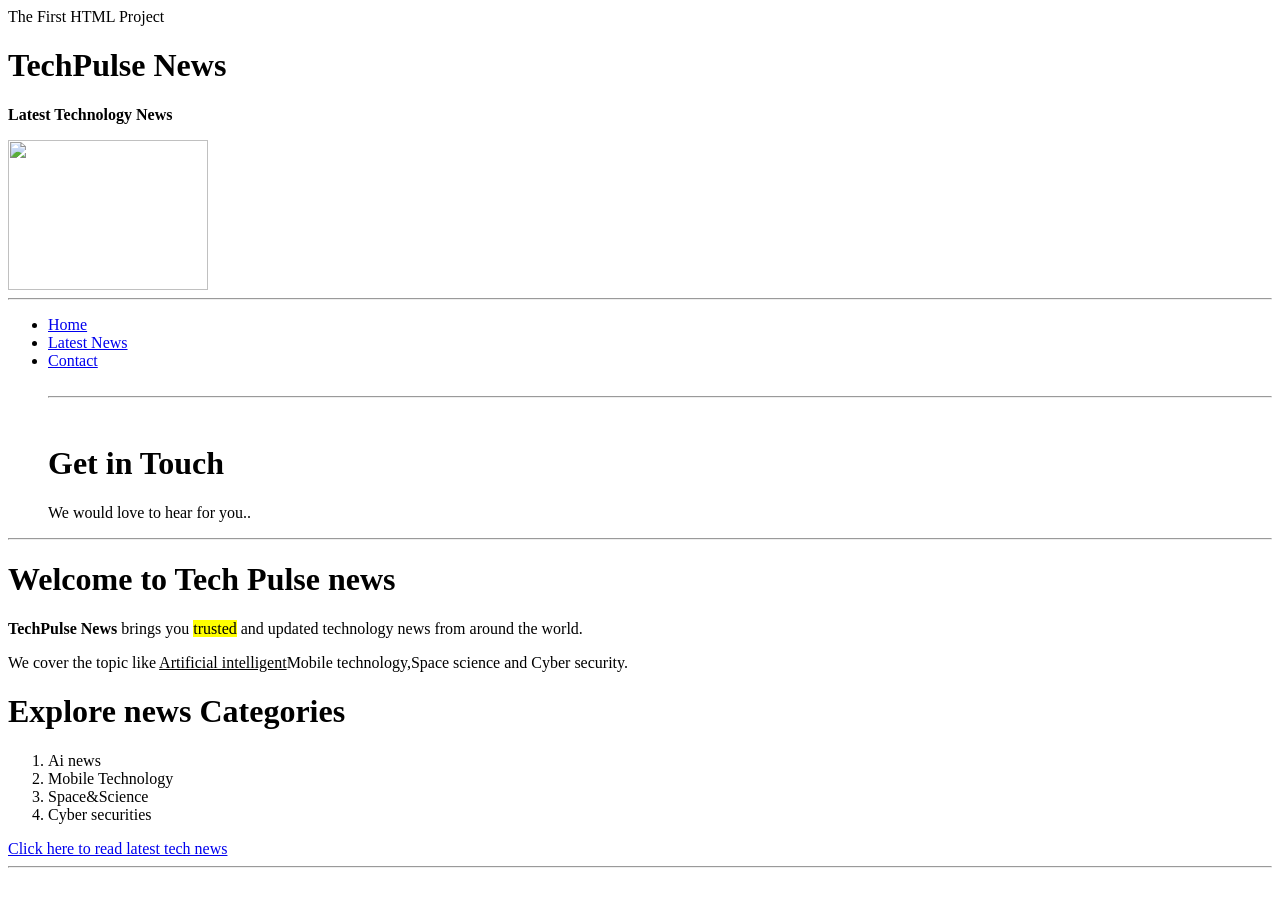
==== index.html @ 85b1090f "Add files via upload" ====
<!DOCTYPE html>
<html lang="en">
<head>
    <tittle> The First HTML Project</tittle>
    <meta charset="UTF-8">
    <meta name="viewport" content="width=device-width, initial-scale=1.0">
    <title>Document</title>
</head>
<body>
    <h1><b>TechPulse News</b></h1>
   <p> <b>Latest Technology News</b></p>
     <img src="https://encrypted-tbn0.gstatic.com/images?q=tbn:ANd9GcRZ-4S7D0jqCPH9EtTaSeg5va2Ubd8iqmvlNQ&s" width="200px" height="150px" style="float:left;">
     <br clear="left"><hr>
    <ul><li><a href="home.html">Home</a></li>       
    <li><a href="latest.html">Latest News</a></li>
    
<li><a href ="contact.html">Contact</a></li><br><hr><br>
<h1><b>Get in Touch</b></h1>
<p>We would love to hear for you..</p>
</ul>
<hr>
<h1><b>Welcome to Tech Pulse news</b></h1>
<p><b>TechPulse News</b> brings you <mark>trusted</mark> and updated technology news from around the world.</p>
<p>We cover the topic like <u>Artificial intelligent</u>Mobile technology,Space science and Cyber security.</p>
<h1><b>Explore news Categories</b></h1>
<ol><li>Ai news</li>
<li>Mobile Technology</li>
<li>Space&Science</li>
<li>Cyber securities</li></ol>
<a href="latest.html">Click here to read latest tech news</a><br><hr><br>


</body>
</htm>
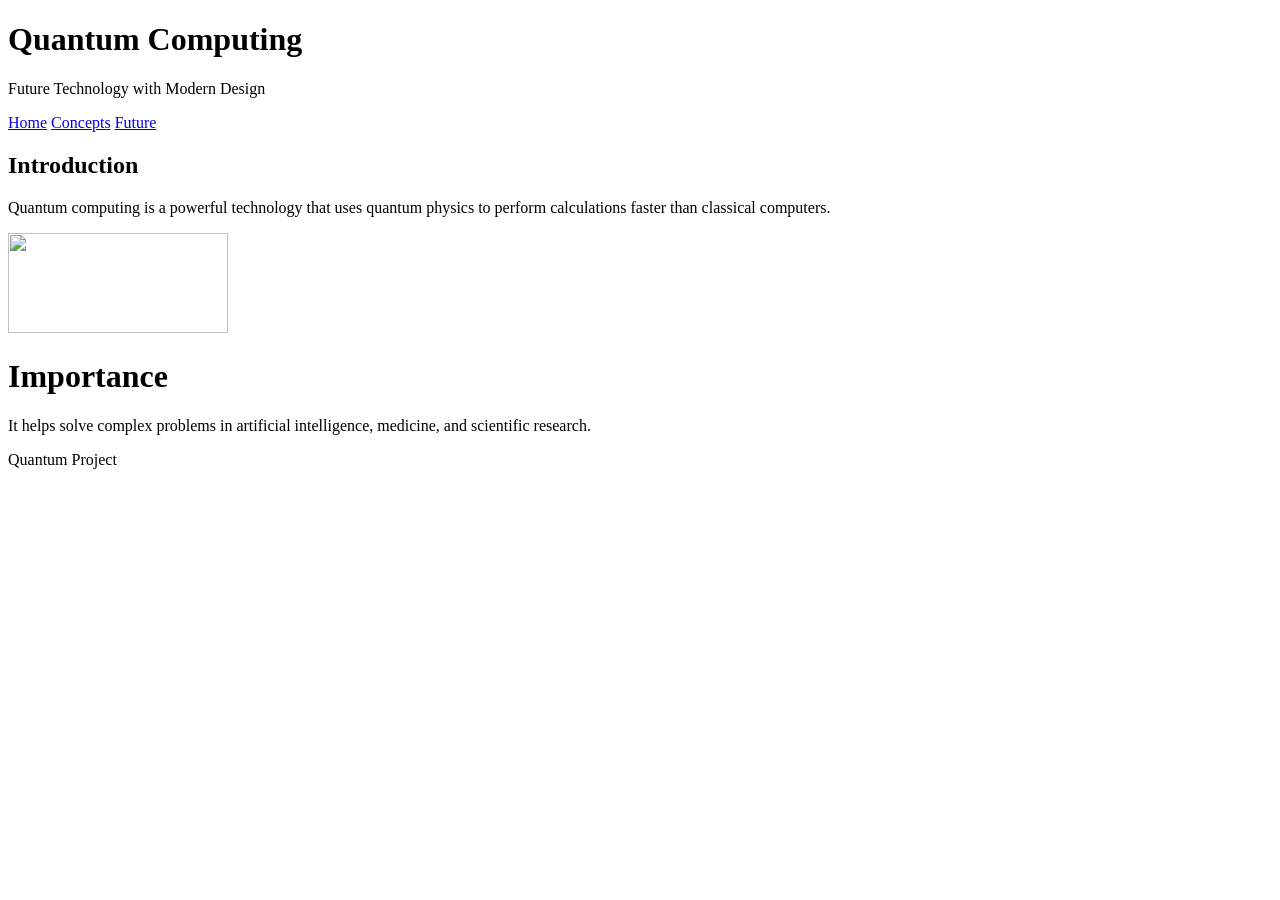
==== commit 772ce325: "Add files via upload" ====
--- a/index.html
+++ b/index.html
@@ -1,34 +1,42 @@
 <!DOCTYPE html>
-<html lang="en">
+<html>
 <head>
-    <tittle> The First HTML Project</tittle>
-    <meta charset="UTF-8">
-    <meta name="viewport" content="width=device-width, initial-scale=1.0">
-    <title>Document</title>
+<meta charset="UTF-8">
+<title>Quantum Computing</title>
+<link rel="stylesheet" href="style.css">
 </head>
+
 <body>
-    <h1><b>TechPulse News</b></h1>
-   <p> <b>Latest Technology News</b></p>
-     <img src="https://encrypted-tbn0.gstatic.com/images?q=tbn:ANd9GcRZ-4S7D0jqCPH9EtTaSeg5va2Ubd8iqmvlNQ&s" width="200px" height="150px" style="float:left;">
-     <br clear="left"><hr>
-    <ul><li><a href="home.html">Home</a></li>       
-    <li><a href="latest.html">Latest News</a></li>
-    
-<li><a href ="contact.html">Contact</a></li><br><hr><br>
-<h1><b>Get in Touch</b></h1>
-<p>We would love to hear for you..</p>
-</ul>
-<hr>
-<h1><b>Welcome to Tech Pulse news</b></h1>
-<p><b>TechPulse News</b> brings you <mark>trusted</mark> and updated technology news from around the world.</p>
-<p>We cover the topic like <u>Artificial intelligent</u>Mobile technology,Space science and Cyber security.</p>
-<h1><b>Explore news Categories</b></h1>
-<ol><li>Ai news</li>
-<li>Mobile Technology</li>
-<li>Space&Science</li>
-<li>Cyber securities</li></ol>
-<a href="latest.html">Click here to read latest tech news</a><br><hr><br>
+
+<header>
+<h1>Quantum Computing</h1>
+<p>Future Technology with Modern Design</p>
+</header>
+
+<div class="menu">
+<a href="#">Home</a>
+<a href="#">Concepts</a>
+<a href="#">Future</a>
+</div>
+
+<div class="content">
+<h2>Introduction</h2>
+<p>
+Quantum computing is a powerful technology that uses quantum physics
+to perform calculations faster than classical computers.
+</p>
+
+<img src="https://encrypted-tbn0.gstatic.com/images?q=tbn:ANd9GcTE4OzAWEUBsji4-Apxx4G_W5-Thznr2WxyBA&s" width="220" height="100px">
 
 
+<h1>Importance</h1>
+<p>It helps solve complex problems in artificial intelligence,
+medicine, and scientific research.</p>
+</div>
+
+<footer>
+<p>Quantum Project</p>
+</footer>
+
 </body>
-</htm>+</html>
